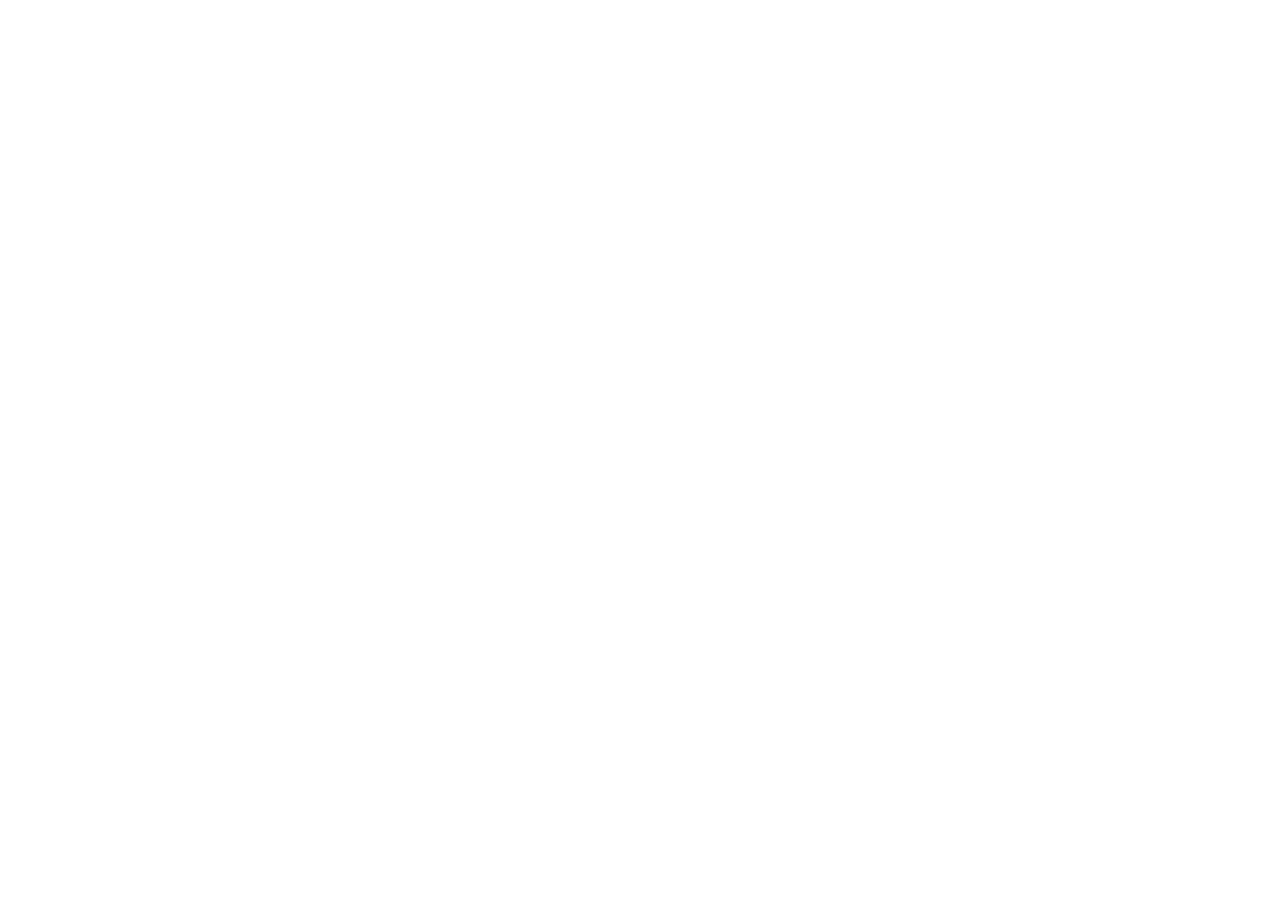
==== portfolio.html @ 17291463 "se culmino el portafolio" ====
<!DOCTYPE html>
<html lang="en">

<head>
    <meta charset="UTF-8">
    <meta name="viewport" content="width=device-width, initial-scale=1.0">
    <title>Document</title>
</head>

<body>

</body>

</html>
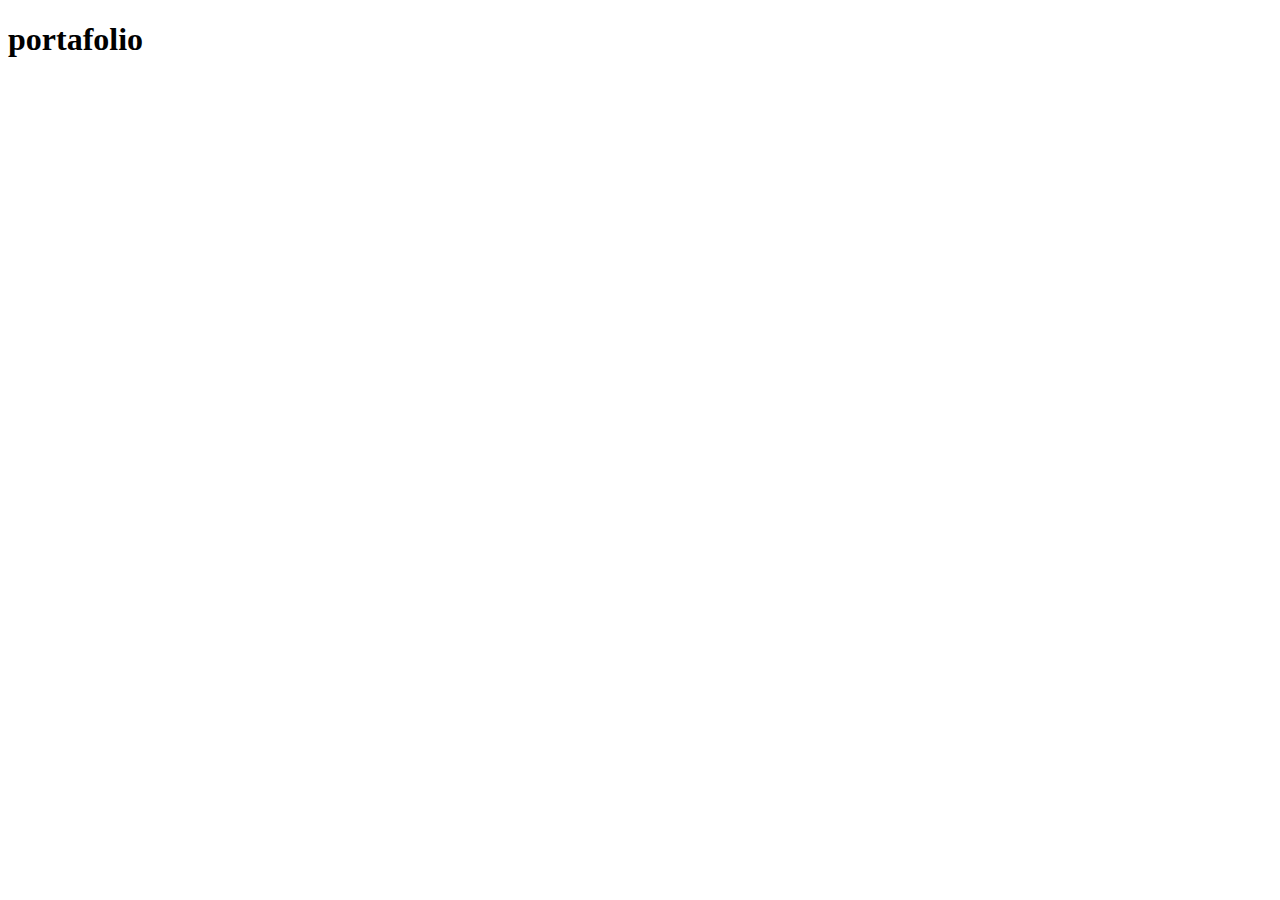
==== commit 10786ffb: "se avanzo la pagina portafolio" ====
--- a/portfolio.html
+++ b/portfolio.html
@@ -4,11 +4,14 @@
 <head>
     <meta charset="UTF-8">
     <meta name="viewport" content="width=device-width, initial-scale=1.0">
-    <title>Document</title>
+    <title>potafolio</title>
 </head>
 
 <body>
 
+<h1>portafolio </h1>
+
+
 </body>
 
 </html>